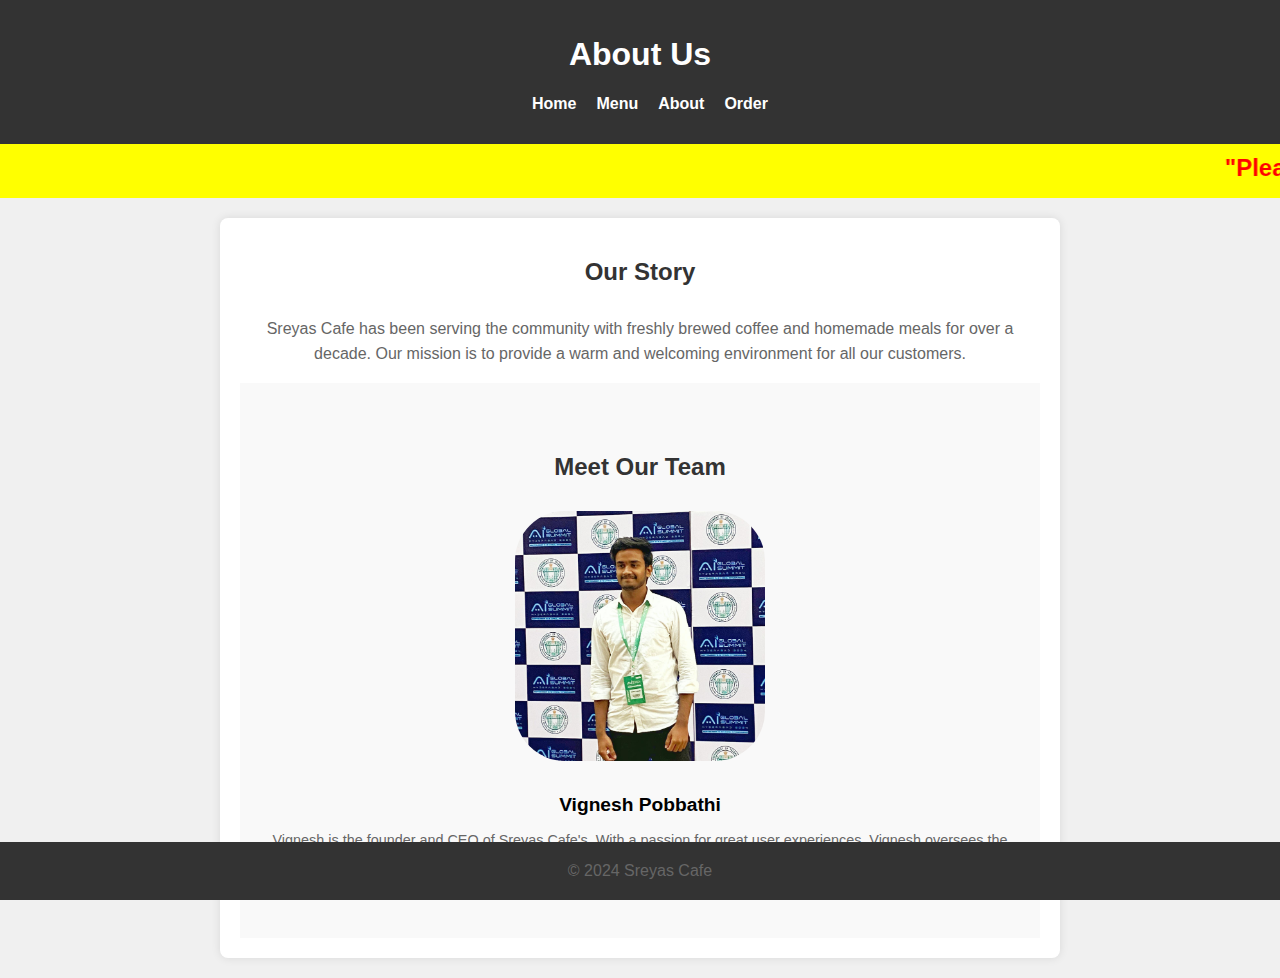
==== about.html @ 1114b055 "Add files via upload" ====
<!DOCTYPE html>
<html lang="en">
<head>
    <meta charset="UTF-8">
    <meta name="viewport" content="width=device-width, initial-scale=1.0">
    <title>About - Sreyas Cafe</title>
    <link rel="stylesheet" href="index.css">
    <style>
        /* Additional CSS for About Us page */
        body {
            font-family: 'Segoe UI', Tahoma, Geneva, Verdana, sans-serif;
            background-color: #f0f0f0;
            display: flex;
            flex-direction: column;
            align-items: center;
            min-height: 100vh;
            margin: 0;
            padding: 0;
        }

        header {
            background-color: #333;
            color: white;
            text-align: center;
            padding: 15px 0;
            width: 100%;
            box-shadow: 0 2px 5px rgba(0, 0, 0, 0.1);
        }

        .topnav-centered nav ul {
            list-style-type: none;
            display: flex;
            justify-content: center;
            margin-top: 10px;
        }

        .topnav-centered nav ul li {
            margin-right: 20px;
        }

        .topnav-centered nav ul li a {
            text-decoration: none;
            color: white;
            font-weight: bold;
            transition: color 0.3s ease;
        }

        .topnav-centered nav ul li a:hover {
            color: #ffc107;
        }

        .scrolling-note {
            background-color: yellow; /* Light red background */
            color: red;
            font-weight: bold;
            text-align: center;
            padding: 10px 0;
            position: sticky;
            top: 0;
            width: 100%;
            z-index: 1000;
            font-size: x-large;
        }

        main {
            width: 100%;
            max-width: 800px;
            margin: 20px;
            padding: 20px;
            background-color: #fff;
            border-radius: 8px;
            box-shadow: 0 0 10px rgba(0, 0, 0, 0.1);
        }

        h2 {
            text-align: center;
            margin-bottom: 30px;
            color: #333;
        }

        p {
            line-height: 1.6;
            color: #666;
            text-align: center;
        }

        .team-section {
            background-color: #f9f9f9;
            padding: 50px 0;
            text-align: center;
        }

        .team-member {
            display: inline-block;
            vertical-align: top;
            margin: 0 20px;
            text-align: center;
        }

        .team-member img {
            width: 250px;
            height: 250px;
            border-radius: 20%;
            margin-bottom: 10px;
        }

        .team-member h3 {
            margin-bottom: 5px;
            font-size: 1.2em;
        }

        .team-member p {
            font-size: 0.9em;
            color: #666;
            line-height: 1.5;
        }

        footer {
            background-color: #333;
            color: white;
            text-align: center;
            padding: 0px 0;
            width: 100%;
            position: fixed;
            bottom: 0;
        }

        /* Responsive adjustments */
        @media (max-width: 600px) {
            main {
                margin: 10px;
                padding: 10px;
            }

            .topnav-centered nav ul li {
                margin-right: 10px;
            }
        }
    </style>
</head>
<body>
    <header>
        <h1>About Us</h1>
        <div class="topnav-centered">
            <nav>
                <ul>
                    <li><a href="/">Home</a></li>
                    <li><a href="/menu">Menu</a></li>
                    <li><a href="/about">About</a></li>
                    <li><a href="/order">Order</a></li>
                </ul>
            </nav>
        </div>
    </header>

    <!-- Scrolling Note -->
    <div class="scrolling-note">
        <marquee>"Please note: Sreyas Cafe exclusively serves patrons within the SIET campus. We offer take-away services only, with no delivery options available."</marquee>
    </div>

    <main>
        <h2>Our Story</h2>
        <p>Sreyas Cafe has been serving the community with freshly brewed coffee and homemade meals for over a decade. Our mission is to provide a warm and welcoming environment for all our customers.</p>

        <!-- Team Section -->
        <section class="team-section">
            <h2>Meet Our Team</h2>
            <div class="team-members">
                <div class="team-member">
                    <img src="static/vignesh.jpeg" alt="Vignesh">
                    <h3>Vignesh Pobbathi</h3>
                    <p>Vignesh is the founder and CEO of Sreyas Cafe's. With a passion for great user experiences, Vignesh oversees the project from conception to completion.</p>
                </div>
            </div>
        </section>
    </main>

    <footer>
        <p>&copy; 2024 Sreyas Cafe</p>
    </footer>
</body>
</html>
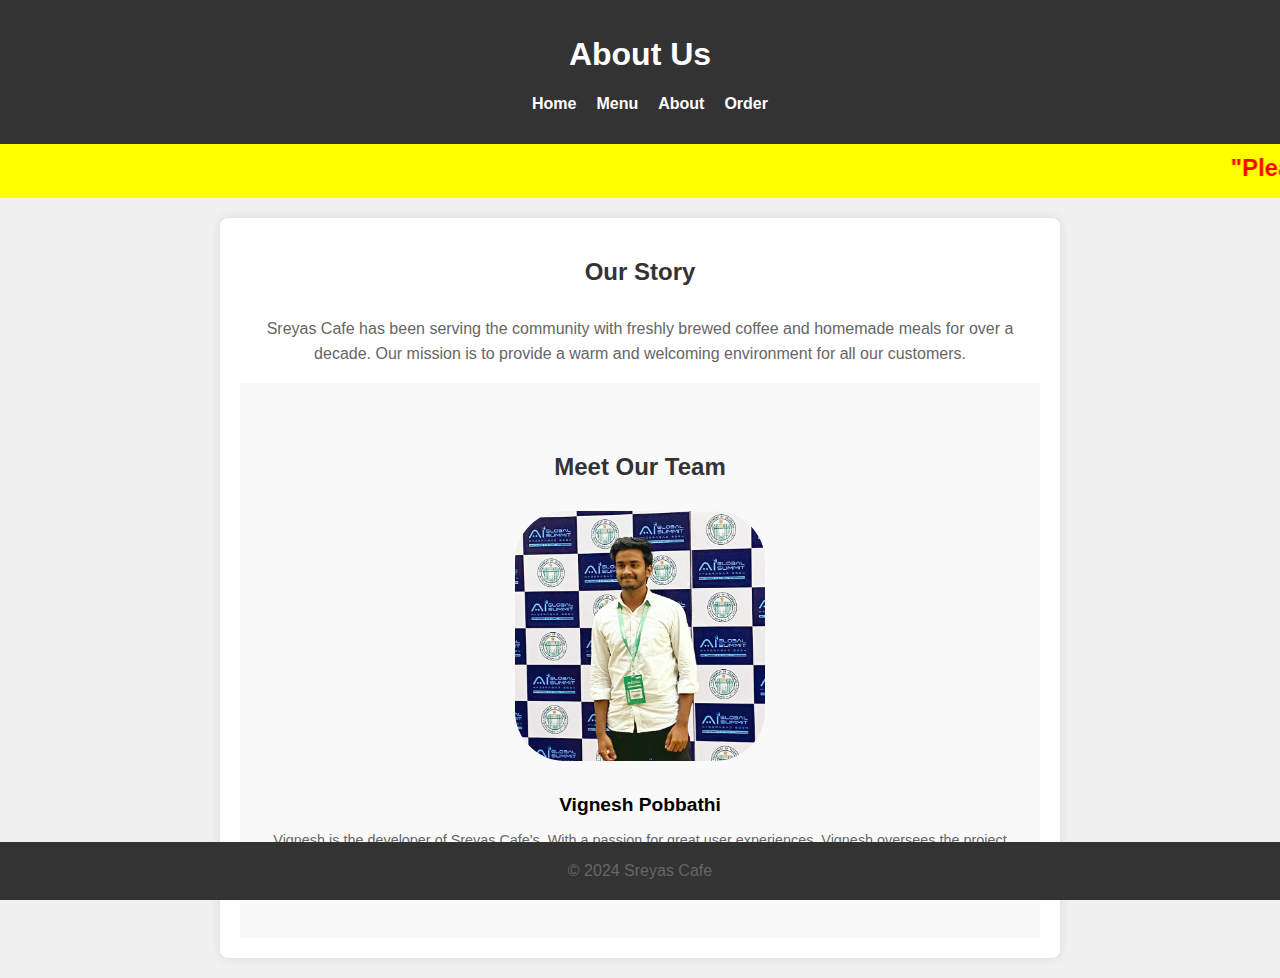
==== commit 956fff66: "Update about.html" ====
--- a/about.html
+++ b/about.html
@@ -169,7 +169,7 @@
                 <div class="team-member">
                     <img src="static/vignesh.jpeg" alt="Vignesh">
                     <h3>Vignesh Pobbathi</h3>
-                    <p>Vignesh is the founder and CEO of Sreyas Cafe's. With a passion for great user experiences, Vignesh oversees the project from conception to completion.</p>
+                    <p>Vignesh is the developer of Sreyas Cafe's. With a passion for great user experiences, Vignesh oversees the project from conception to completion.</p>
                 </div>
             </div>
         </section>
